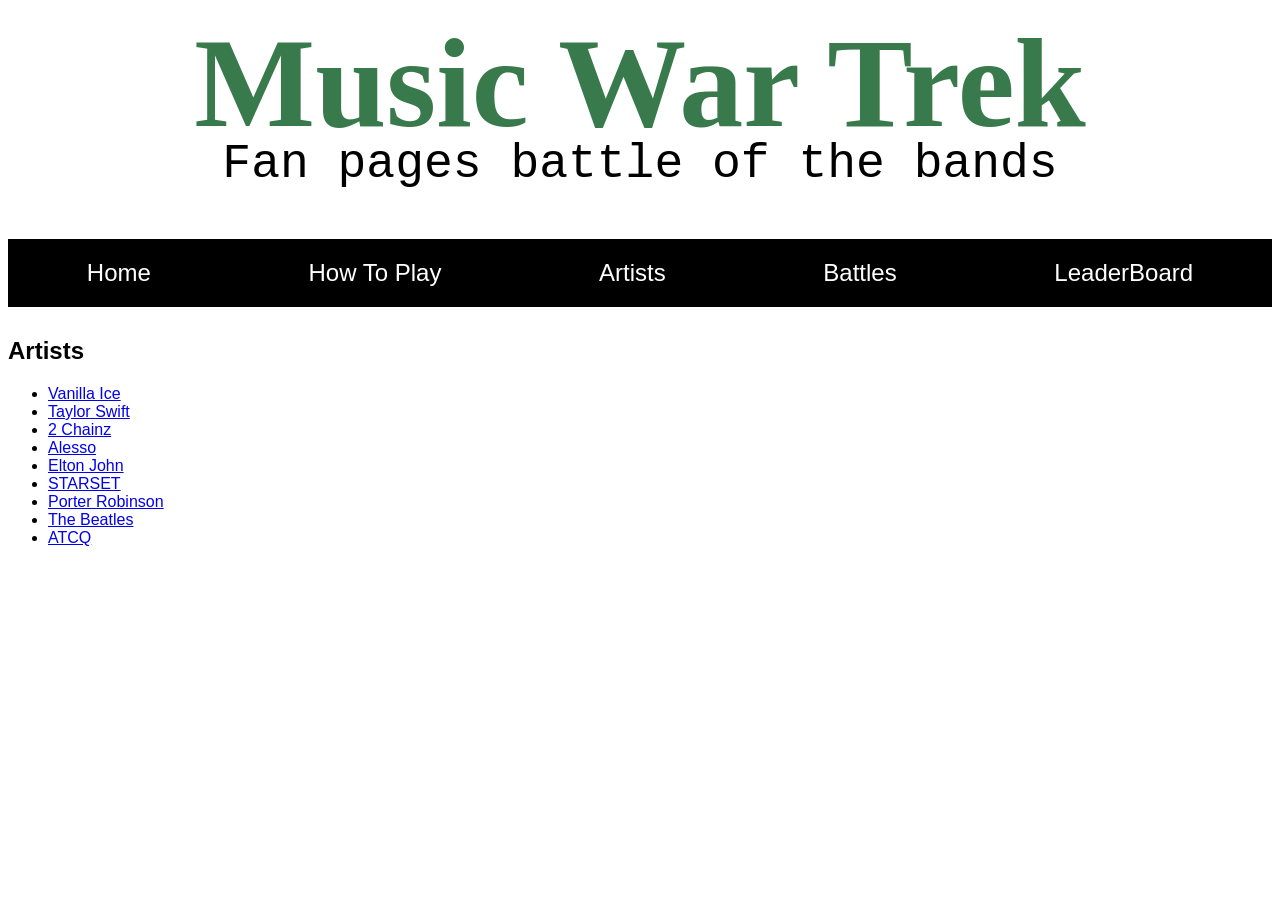
==== artists/index.html @ 2d8f4df9 "fixing up artists page" ====
<!DOCTYPE html>
<html lang="en">
  <head>
    <meta charset="UTF-8" />
    <meta name="viewport" content="width=device-width, initial-scale=1.0" />
    <title>Artists</title>
    <link href="/styles.css" rel="stylesheet" />
  </head>
  <body>
    <h1>Music War Trek</h1>
    <div id="container">
      <p id="sub-head">Fan pages battle of the bands</p>
      <nav id="main-nav">
        <a class="nav-link" href="/">Home</a>
        <a class="nav-link" href="/help">How To Play</a>
        <a class="nav-link" href="/artists">Artists</a>
        <a class="nav-link" href="/battles">Battles</a>
        <a class="nav-link" href="/leaderboard">LeaderBoard</a>
      </nav>
    </div>
    <h2>Artists</h2>
    <ul>
      <li><a href="vanilla-ice.html">Vanilla Ice</a></li>
      <li><a href="taylor-switft.html">Taylor Swift</a></li>
      <li><a href="2chainz.html">2 Chainz</a></li>
      <li><a href="alesso.html">Alesso</a></li>
      <li><a href="elton-john.html">Elton John</a></li>
      <li><a href="starset.html">STARSET</a></li>
      <li><a href="porter-robinson.html">Porter Robinson</a></li>
      <li><a href="the-beatles.html">The Beatles</a></li>
      <li><a href="ATCQ.html">ATCQ</a></li>
    </ul>
  </body>
</html>
---- styles.css ----
* {
  font-family: Arial, Helvetica, sans-serif;
}

h1 {
  text-align: center;
  font-size: 128px;
  color: rgb(57, 122, 76);
  font-family: cursive;
  margin: 10px 0px 10px 0px;
}

footer {
  width: 100%;
  background-color: black;
  color: white;
  padding: 20px;
  position: absolute;
  bottom: 10px;
  text-align: center;
}
#main-nav {
  color: yellow;
  display: flex;
  justify-content: space-around;
  margin-bottom: 30px;
  background-color: black;
}
.nav-link {
  color: white;
  font-family: Arial, Helvetica, sans-serif;
  text-decoration: none;
  font-size: 24px;
  padding: 20px;
}
.artist {
  color: blueviolet;
  font-size: 48px;
}
.artistv2 {
  color:midnightblue;
  font-size: 56px;
}
#artist-profile {
  width: 50%;
  margin: 0px auto;
  border: 1px solid black;
  padding: 0px 20px;
}
#sub-head {
  text-align: center;
  font-family: 'Courier New', Courier, monospace;
  font-size: 48px;
  margin-top: -30px;
}

img {
  border-radius: 30px;
  
}
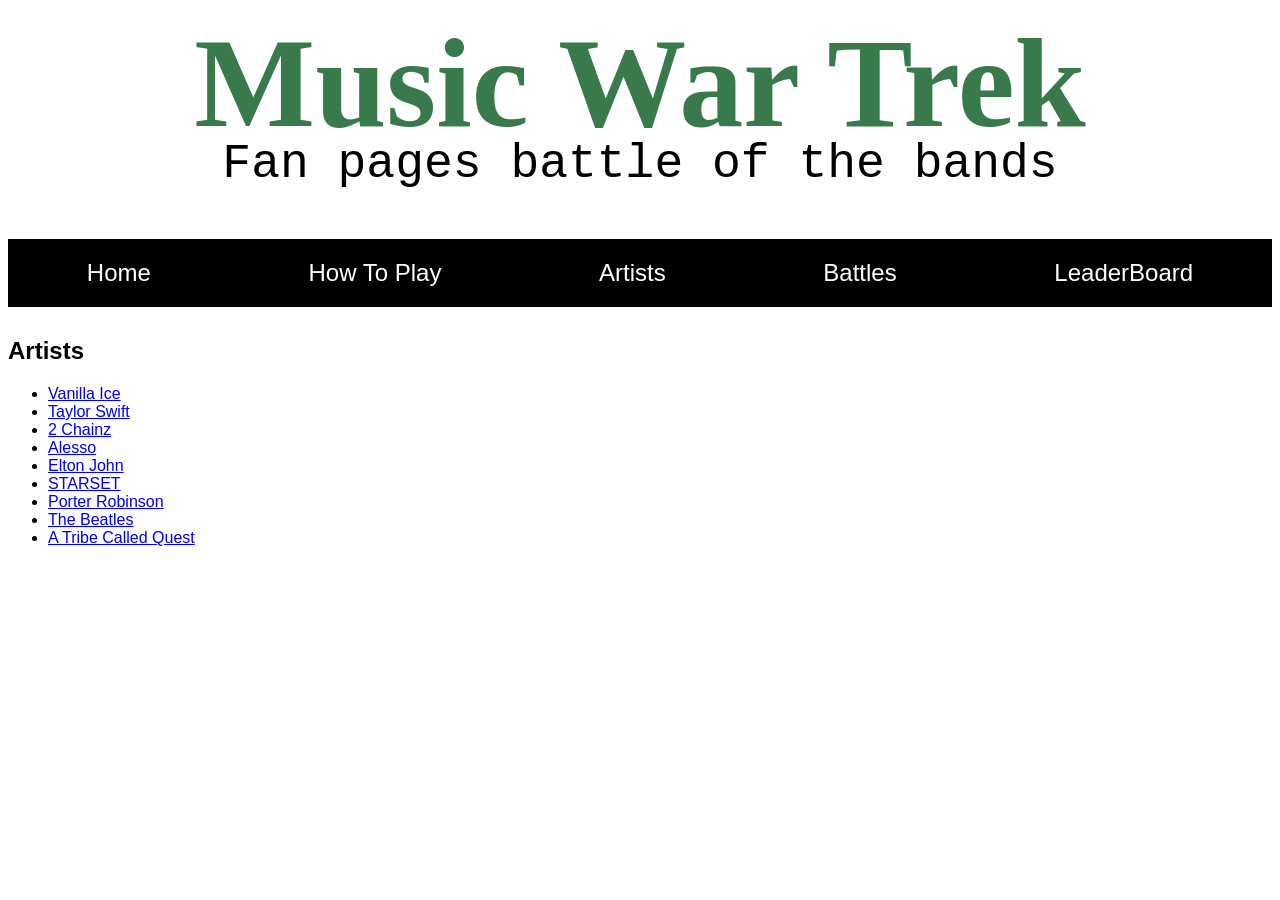
==== commit ec784298: "fixed atcq" ====
--- a/artists/index.html
+++ b/artists/index.html
@@ -28,7 +28,7 @@
       <li><a href="starset.html">STARSET</a></li>
       <li><a href="porter-robinson.html">Porter Robinson</a></li>
       <li><a href="the-beatles.html">The Beatles</a></li>
-      <li><a href="ATCQ.html">ATCQ</a></li>
+      <li><a href="ATCQ.html">A Tribe Called Quest</a></li>
     </ul>
   </body>
 </html>
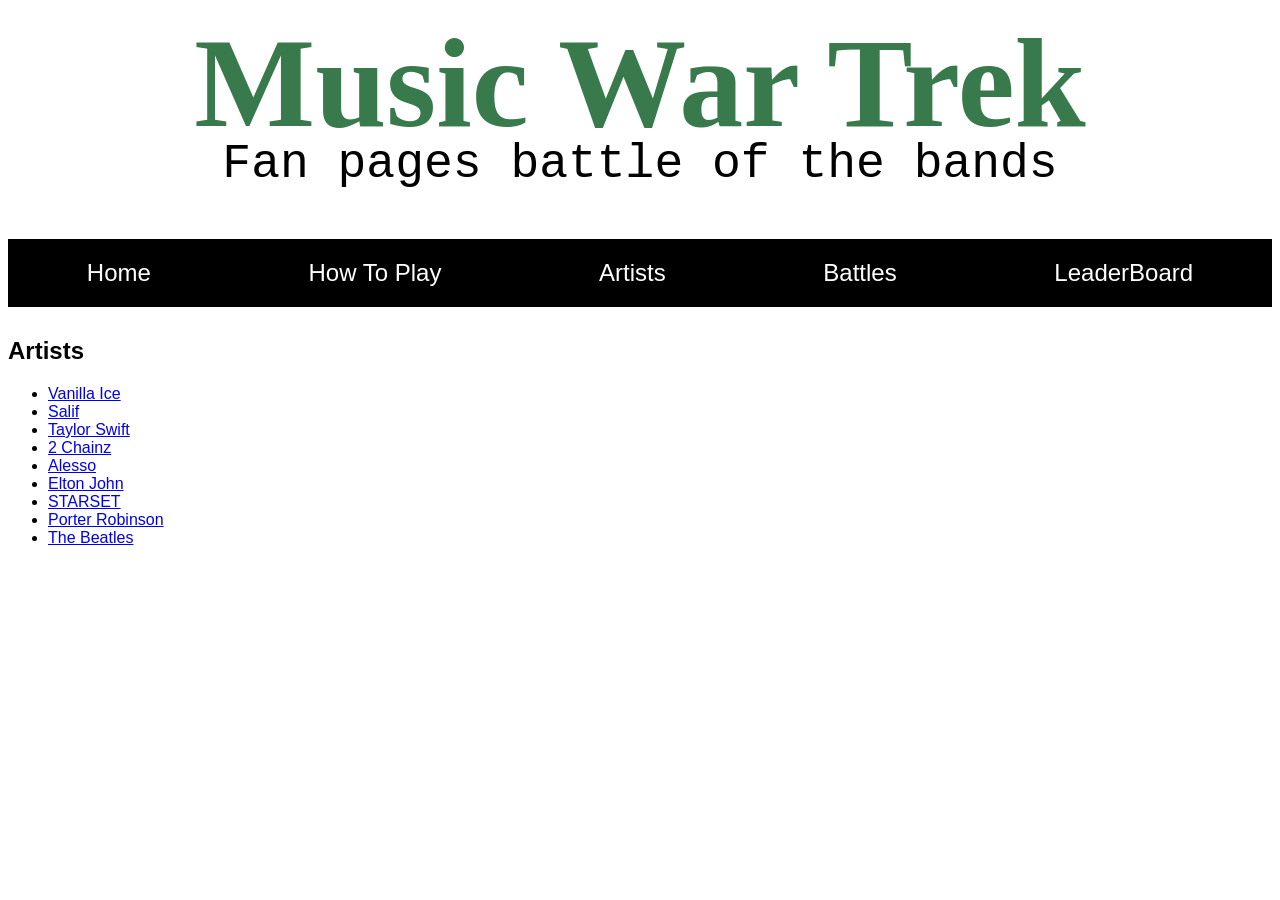
==== commit 6fceac3f: "Merge branch 'main' into main" ====
--- a/artists/index.html
+++ b/artists/index.html
@@ -21,6 +21,7 @@
     <h2>Artists</h2>
     <ul>
       <li><a href="vanilla-ice.html">Vanilla Ice</a></li>
+      <li><a href="salif.html">Salif</a></li>
       <li><a href="taylor-switft.html">Taylor Swift</a></li>
       <li><a href="2chainz.html">2 Chainz</a></li>
       <li><a href="alesso.html">Alesso</a></li>
@@ -28,7 +29,6 @@
       <li><a href="starset.html">STARSET</a></li>
       <li><a href="porter-robinson.html">Porter Robinson</a></li>
       <li><a href="the-beatles.html">The Beatles</a></li>
-      <li><a href="ATCQ.html">A Tribe Called Quest</a></li>
     </ul>
   </body>
 </html>
--- a/styles.css
+++ b/styles.css
@@ -54,7 +54,15 @@
   margin-top: -30px;
 }
 
+#helpful-links {
+  width: 50%;
+  margin: 0px auto;
+  border: 1px solid black;
+  padding: 0px 20px;
+}
+
 img {
   border-radius: 30px;
   
-}+}
+
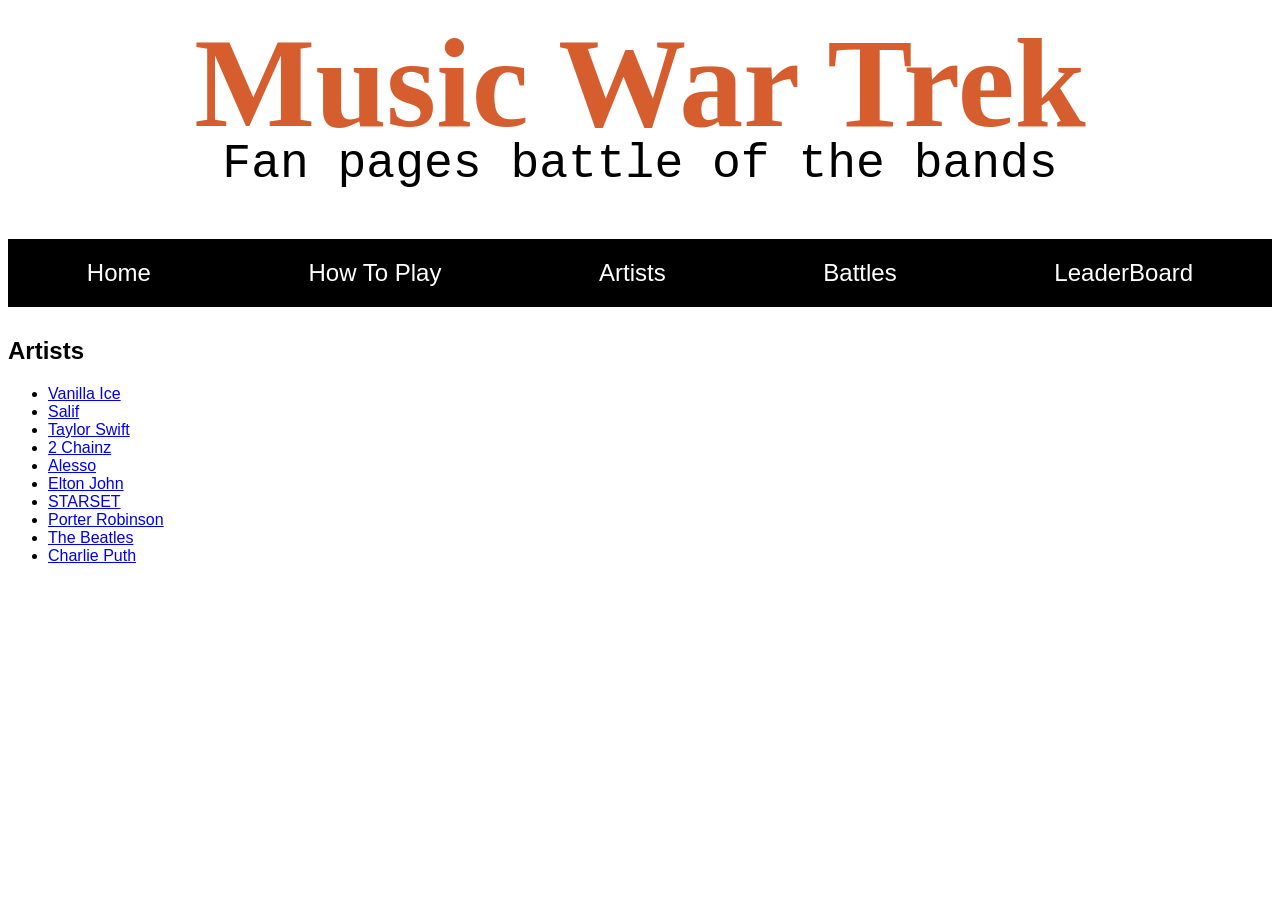
==== commit 8515c6b5: "Merge branch 'main' into main" ====
--- a/artists/index.html
+++ b/artists/index.html
@@ -29,6 +29,7 @@
       <li><a href="starset.html">STARSET</a></li>
       <li><a href="porter-robinson.html">Porter Robinson</a></li>
       <li><a href="the-beatles.html">The Beatles</a></li>
+      <li><a href="charlie-puth.html">Charlie Puth</a></li>
     </ul>
   </body>
 </html>
--- a/styles.css
+++ b/styles.css
@@ -5,7 +5,7 @@
 h1 {
   text-align: center;
   font-size: 128px;
-  color: rgb(57, 122, 76);
+  color: rgb(214, 94, 46);
   font-family: cursive;
   margin: 10px 0px 10px 0px;
 }
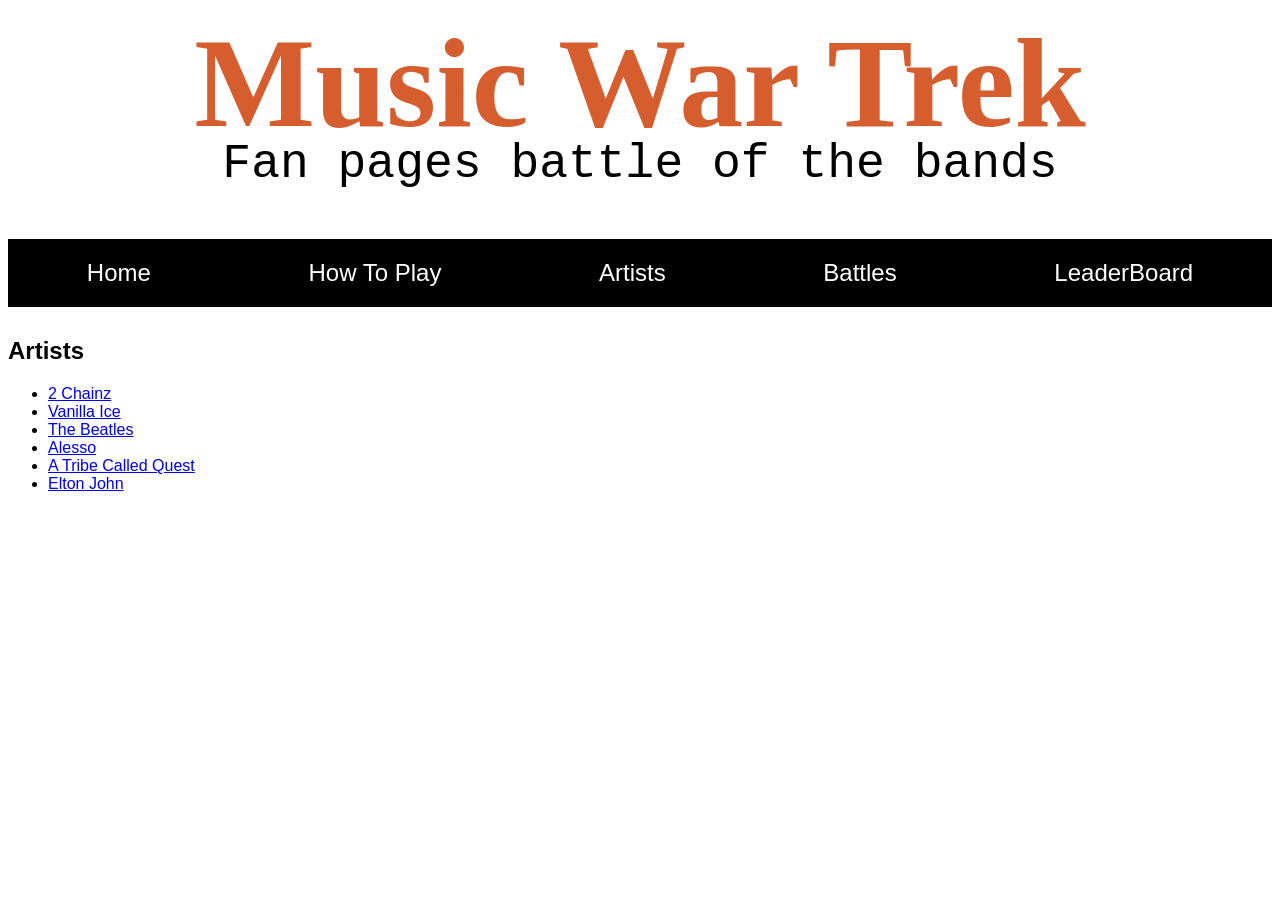
==== commit 7a40696a: "made artist pages dynamic" ====
--- a/artists/index.html
+++ b/artists/index.html
@@ -5,6 +5,7 @@
     <meta name="viewport" content="width=device-width, initial-scale=1.0" />
     <title>Artists</title>
     <link href="/styles.css" rel="stylesheet" />
+    <script type="module" src="/scripts/artistList.js" defer></script>
   </head>
   <body>
     <h1>Music War Trek</h1>
@@ -19,7 +20,7 @@
       </nav>
     </div>
     <h2>Artists</h2>
-    <ul>
+    <ul id="artistList">
       <li><a href="vanilla-ice.html">Vanilla Ice</a></li>
       <li><a href="salif.html">Salif</a></li>
       <li><a href="taylor-switft.html">Taylor Swift</a></li>
@@ -29,7 +30,6 @@
       <li><a href="starset.html">STARSET</a></li>
       <li><a href="porter-robinson.html">Porter Robinson</a></li>
       <li><a href="the-beatles.html">The Beatles</a></li>
-      <li><a href="charlie-puth.html">Charlie Puth</a></li>
     </ul>
   </body>
 </html>
